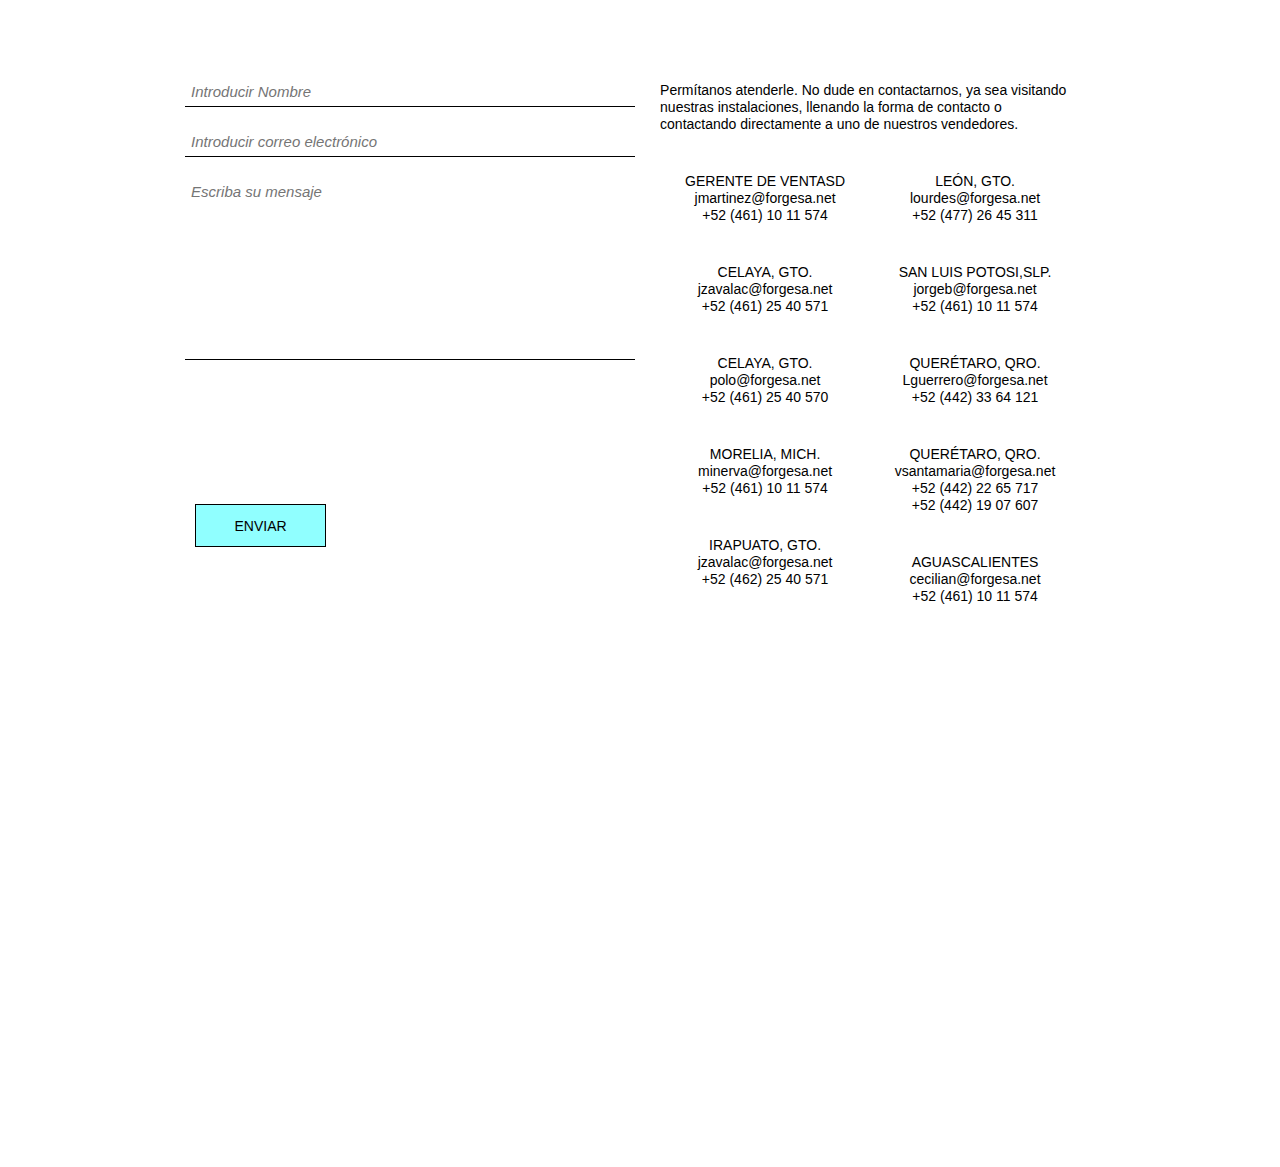
==== Ejemplo/index.html @ 3349e3ea "first commit" ====
<!DOCTYPE html>
<html class="nojs html css_verticalspacer" lang="es-ES">
 <head>

  <meta http-equiv="Content-type" content="text/html;charset=UTF-8"/>
  <meta name="generator" content="2018.0.0.379"/>
  <meta name="viewport" content="width=device-width, initial-scale=1.0"/>
  
  <script type="text/javascript">
   // Update the 'nojs'/'js' class on the html node
document.documentElement.className = document.documentElement.className.replace(/\bnojs\b/g, 'js');

// Check that all required assets are uploaded and up-to-date
if(typeof Muse == "undefined") window.Muse = {}; window.Muse.assets = {"required":["museutils.js", "museconfig.js", "jquery.watch.js", "require.js", "index.css"], "outOfDate":[]};
</script>
  
  <title>Inicio</title>
  <!-- CSS -->
  <link rel="stylesheet" type="text/css" href="css/site_global.css?crc=444006867"/>
  <link rel="stylesheet" type="text/css" href="css/index.css?crc=3777619661" id="pagesheet"/>
    <!--HTML Widget code-->
      
      <style>
      .ContenedorContacto502{
            display: flex;
            justify-content: center;
            flex-direction: column;
        }
        .formContacto502{
            display: flex;
            flex-direction: column;    
            box-sizing: border-box;
            padding: 5px;
        /*    background-color: aqua*/
        }
        .inp502{
            width: 100%;
            border-style: none;
            border-bottom: solid black 1px;
            color: #999999;
            font-family: Helvetica, Helvetica Neue, Arial, sans-serif;
            font-size: 15px;
            font-style: italic;
            padding: 6px;
            margin: 10px 0px;
            box-sizing: border-box;
        }
        .inpVal502{
            display: none;
        }
        .g-recaptcha{
            margin: auto;
        }
        .botonCo502{
            border-style: none;
            width: 131px;
            height: 43px;
            background-color: #90ffff;
            font-family: Helvetica, Helvetica Neue, Arial, sans-serif;
            color: black;
            margin: 10px 10px;
            border: solid black 1px;
        }

        .DatosContacto502{    
            display: flex;
            flex-direction: column;
            box-sizing: border-box;
            padding: 20px;
        }
        .contactoInf{
            display: flex;
            flex-direction: row;

        }
        .FilaA,.FilaB{
        /*    background-color: tomato;*/
            width: 50%;
            box-sizing: border-box;
            text-align: center;
        }

        .marcoCo502{
            margin: 40px 0px;

        }
        .marcoCo502 p{
            
            font-family: Helvetica, Helvetica Neue, Arial, sans-serif;
            font-size: 14px
        }
        @media(min-width: 720px){
            .ContenedorContacto502{
                flex-direction: row;
            }
            .formContacto502{
                width: 50%;
                max-width: 490px;
                max-height: 500px
            }
            .DatosContacto502{
                 width: 50%;
                 max-width: 490px;
            }
            .marcoCo502 p{
           

        }
        }
      
       </style>
       
       <script src="https://www.google.com/recaptcha/api.js" async defer></script>
     
 </head>
 <body>

  <div class="clearfix borderbox" id="page"><!-- column -->
   <div class="size_fixed colelem" id="u98" data-sizePolicy="fixed" data-pintopage="page_fluidx"><!-- custom html -->
    
           <div class="ContenedorContacto502">

           <form class='formContacto502' id="formContacto502">
                <input class="inp502"type="text" name="nombreContacto" placeholder="Introducir Nombre" id="nombreCo502" required>
                <input class="inp502" type="email" name="emailContacto" placeholder="Introducir correo electrónico" id="emailCo502" required>
                <textarea class="inp502" name="mensaje" id="mensajeCo502" cols="30" rows="10" placeholder="Escriba su mensaje"></textarea>
                <input class="inpVal502" type="text" id="validarCo502">

                <div class="g-recaptcha" data-sitekey="6LccgMcUAAAAALBa5AiPil4RM8qn00yROBXHQbDv"></div>

                <input class="botonCo502" type="submit" value="ENVIAR">
                <div class="Respuesta502" id="Respuesta502"></div>
            </form>

            <div class="DatosContacto502">

               <div class="ContactoTexto">
                   <p>Permítanos atenderle. No dude en contactarnos, ya sea visitando nuestras instalaciones, llenando la forma de contacto o contactando directamente a uno de nuestros vendedores.</p>
               </div>
               <div class="contactoInf">
                   <div class="FilaA">
                   <div class="marcoCo502">
                      <p> GERENTE DE VENTASD</p>
                       <p> jmartinez@forgesa.net</p>
                        <p> +52 (461) 10 11 574</p>
                    </div>

                    <div class="marcoCo502">
                      <p>CELAYA, GTO.</p>
                      <p>jzavalac@forgesa.net</p>
                      <p>+52 (461) 25 40 571</p>      
                    </div>

                     <div class="marcoCo502">
                      <p>CELAYA, GTO.</p>
                      <p>polo@forgesa.net</p>
                      <p>+52 (461) 25 40 570</p>      
                    </div> 

                    <div class="marcoCo502">      
                      <p> MORELIA, MICH.</p>
                       <p> minerva@forgesa.net</p>
                        <p> +52 (461) 10 11 574</p>
                    </div>

                    <div class="marcoCo502">
                      <p> IRAPUATO, GTO.</p>
                       <p>jzavalac@forgesa.net</p>
                        <p>+52 (462) 25 40 571</p>
                    </div>
               </div>

               <div class="FilaB">
                   <div class="marcoCo502">
                  <p> LEÓN, GTO.</p>
                   <p> lourdes@forgesa.net</p>
                    <p>  +52 (477) 26 45 311</p>
                </div>

                <div class="marcoCo502">
                  <p> SAN LUIS POTOSI,SLP.</p>
                   <p> jorgeb@forgesa.net</p>
                    <p> +52 (461) 10 11 574</p>
                </div>

                <div class="marcoCo502">
                  <p> QUERÉTARO, QRO.</p>
                   <p>Lguerrero@forgesa.net</p>
                    <p> +52 (442) 33 64 121</p>
                </div>

                <div class="marcoCo502">             
                  <p> QUERÉTARO, QRO.</p>
                   <p> vsantamaria@forgesa.net</p>
                    <p> +52 (442) 22 65 717</p>
                    <p> +52 (442) 19 07 607</p>
                </div>

                <div class="marcoCo502">
                  <p> AGUASCALIENTES</p>
                   <p> cecilian@forgesa.net</p>
                    <p>  +52 (461) 10 11 574</p>
                </div>
               </div> 


               </div>

            </div>

        </div>       
       
   </div>
   <div class="verticalspacer" data-offset-top="1105" data-content-above-spacer="1105" data-content-below-spacer="62" data-sizePolicy="fixed" data-pintopage="page_fixedLeft"></div>
  </div>
  <!-- JS includes -->
  <script type="text/javascript">
   if (document.location.protocol != 'https:') document.write('\x3Cscript src="http://musecdn.businesscatalyst.com/scripts/4.0/jquery-1.8.3.min.js" type="text/javascript">\x3C/script>');
</script>
  <script type="text/javascript">
   window.jQuery || document.write('\x3Cscript src="scripts/jquery-1.8.3.min.js?crc=209076791" type="text/javascript">\x3C/script>');
</script>
  <!-- Other scripts -->
  <script type="text/javascript">
   // Decide weather to suppress missing file error or not based on preference setting
var suppressMissingFileError = false
</script>
  <script type="text/javascript">
   window.Muse.assets.check=function(d){if(!window.Muse.assets.checked){window.Muse.assets.checked=!0;var b={},c=function(a,b){if(window.getComputedStyle){var c=window.getComputedStyle(a,null);return c&&c.getPropertyValue(b)||c&&c[b]||""}if(document.documentElement.currentStyle)return(c=a.currentStyle)&&c[b]||a.style&&a.style[b]||"";return""},a=function(a){if(a.match(/^rgb/))return a=a.replace(/\s+/g,"").match(/([\d\,]+)/gi)[0].split(","),(parseInt(a[0])<<16)+(parseInt(a[1])<<8)+parseInt(a[2]);if(a.match(/^\#/))return parseInt(a.substr(1),
16);return 0},g=function(g){for(var f=document.getElementsByTagName("link"),h=0;h<f.length;h++)if("text/css"==f[h].type){var i=(f[h].href||"").match(/\/?css\/([\w\-]+\.css)\?crc=(\d+)/);if(!i||!i[1]||!i[2])break;b[i[1]]=i[2]}f=document.createElement("div");f.className="version";f.style.cssText="display:none; width:1px; height:1px;";document.getElementsByTagName("body")[0].appendChild(f);for(h=0;h<Muse.assets.required.length;){var i=Muse.assets.required[h],l=i.match(/([\w\-\.]+)\.(\w+)$/),k=l&&l[1]?
l[1]:null,l=l&&l[2]?l[2]:null;switch(l.toLowerCase()){case "css":k=k.replace(/\W/gi,"_").replace(/^([^a-z])/gi,"_$1");f.className+=" "+k;k=a(c(f,"color"));l=a(c(f,"backgroundColor"));k!=0||l!=0?(Muse.assets.required.splice(h,1),"undefined"!=typeof b[i]&&(k!=b[i]>>>24||l!=(b[i]&16777215))&&Muse.assets.outOfDate.push(i)):h++;f.className="version";break;case "js":h++;break;default:throw Error("Unsupported file type: "+l);}}d?d().jquery!="1.8.3"&&Muse.assets.outOfDate.push("jquery-1.8.3.min.js"):Muse.assets.required.push("jquery-1.8.3.min.js");
f.parentNode.removeChild(f);if(Muse.assets.outOfDate.length||Muse.assets.required.length)f="Puede que determinados archivos falten en el servidor o sean incorrectos. Limpie la cache del navegador e inténtelo de nuevo. Si el problema persiste, póngase en contacto con el administrador del sitio web.",g&&Muse.assets.outOfDate.length&&(f+="\nOut of date: "+Muse.assets.outOfDate.join(",")),g&&Muse.assets.required.length&&(f+="\nMissing: "+Muse.assets.required.join(",")),suppressMissingFileError?(f+="\nUse SuppressMissingFileError key in AppPrefs.xml to show missing file error pop up.",console.log(f)):alert(f)};location&&location.search&&location.search.match&&location.search.match(/muse_debug/gi)?
setTimeout(function(){g(!0)},5E3):g()}};
var muse_init=function(){require.config({baseUrl:""});require(["jquery","museutils","whatinput","jquery.watch"],function(d){var $ = d;$(document).ready(function(){try{
window.Muse.assets.check($);/* body */
Muse.Utils.transformMarkupToFixBrowserProblemsPreInit();/* body */
Muse.Utils.prepHyperlinks(true);/* body */
Muse.Utils.makeButtonsVisibleAfterSettingMinWidth();/* body */
Muse.Utils.fullPage('#page');/* 100% height page */
Muse.Utils.showWidgetsWhenReady();/* body */
Muse.Utils.transformMarkupToFixBrowserProblems();/* body */
}catch(b){if(b&&"function"==typeof b.notify?b.notify():Muse.Assert.fail("Error calling selector function: "+b),false)throw b;}})})};

</script>
  <!-- RequireJS script -->
  <script src="scripts/require.js?crc=4157109226" type="text/javascript" async data-main="scripts/museconfig.js?crc=380897831" onload="if (requirejs) requirejs.onError = function(requireType, requireModule) { if (requireType && requireType.toString && requireType.toString().indexOf && 0 <= requireType.toString().indexOf('#scripterror')) window.Muse.assets.check(); }" onerror="window.Muse.assets.check();"></script>
  
  <!--HTML Widget code-->
  
           <script src="Direcciones.js"></script>
           <script src="capchaScrip.js"></script>
        
   </body>
</html>
---- Ejemplo/css/site_global.css ----
html{min-height:100%;min-width:100%;-ms-text-size-adjust:none;}body,div,dl,dt,dd,ul,ol,li,nav,h1,h2,h3,h4,h5,h6,pre,code,form,fieldset,legend,input,button,textarea,p,blockquote,th,td,a{margin:0px;padding:0px;border-width:0px;border-style:solid;border-color:transparent;-webkit-transform-origin:left top;-ms-transform-origin:left top;-o-transform-origin:left top;transform-origin:left top;background-repeat:no-repeat;}button.submit-btn{-moz-box-sizing:content-box;-webkit-box-sizing:content-box;box-sizing:content-box;}.transition{-webkit-transition-property:background-image,background-position,background-color,border-color,border-radius,color,font-size,font-style,font-weight,letter-spacing,line-height,text-align,box-shadow,text-shadow,opacity;transition-property:background-image,background-position,background-color,border-color,border-radius,color,font-size,font-style,font-weight,letter-spacing,line-height,text-align,box-shadow,text-shadow,opacity;}.transition *{-webkit-transition:inherit;transition:inherit;}table{border-collapse:collapse;border-spacing:0px;}fieldset,img{border:0px;border-style:solid;-webkit-transform-origin:left top;-ms-transform-origin:left top;-o-transform-origin:left top;transform-origin:left top;}address,caption,cite,code,dfn,em,strong,th,var,optgroup{font-style:inherit;font-weight:inherit;}del,ins{text-decoration:none;}li{list-style:none;}caption,th{text-align:left;}h1,h2,h3,h4,h5,h6{font-size:100%;font-weight:inherit;}input,button,textarea,select,optgroup,option{font-family:inherit;font-size:inherit;font-style:inherit;font-weight:inherit;}.form-grp input,.form-grp textarea{-webkit-appearance:none;-webkit-border-radius:0;}body{font-family:Arial, Helvetica Neue, Helvetica, sans-serif;text-align:left;font-size:14px;line-height:17px;word-wrap:break-word;text-rendering:optimizeLegibility;-moz-font-feature-settings:'liga';-ms-font-feature-settings:'liga';-webkit-font-feature-settings:'liga';font-feature-settings:'liga';}a:link{color:#0000FF;text-decoration:underline;}a:visited{color:#800080;text-decoration:underline;}a:hover{color:#0000FF;text-decoration:underline;}a:active{color:#EE0000;text-decoration:underline;}a.nontext{color:black;text-decoration:none;font-style:normal;font-weight:normal;}.normal_text{color:#000000;direction:ltr;font-family:Arial, Helvetica Neue, Helvetica, sans-serif;font-size:14px;font-style:normal;font-weight:normal;letter-spacing:0px;line-height:17px;text-align:left;text-decoration:none;text-indent:0px;text-transform:none;vertical-align:0px;padding:0px;}.list0 li:before{position:absolute;right:100%;letter-spacing:0px;text-decoration:none;font-weight:normal;font-style:normal;}.rtl-list li:before{right:auto;left:100%;}.nls-None > li:before,.nls-None .list3 > li:before,.nls-None .list6 > li:before{margin-right:6px;content:'•';}.nls-None .list1 > li:before,.nls-None .list4 > li:before,.nls-None .list7 > li:before{margin-right:6px;content:'○';}.nls-None,.nls-None .list1,.nls-None .list2,.nls-None .list3,.nls-None .list4,.nls-None .list5,.nls-None .list6,.nls-None .list7,.nls-None .list8{padding-left:34px;}.nls-None.rtl-list,.nls-None .list1.rtl-list,.nls-None .list2.rtl-list,.nls-None .list3.rtl-list,.nls-None .list4.rtl-list,.nls-None .list5.rtl-list,.nls-None .list6.rtl-list,.nls-None .list7.rtl-list,.nls-None .list8.rtl-list{padding-left:0px;padding-right:34px;}.nls-None .list2 > li:before,.nls-None .list5 > li:before,.nls-None .list8 > li:before{margin-right:6px;content:'-';}.nls-None.rtl-list > li:before,.nls-None .list1.rtl-list > li:before,.nls-None .list2.rtl-list > li:before,.nls-None .list3.rtl-list > li:before,.nls-None .list4.rtl-list > li:before,.nls-None .list5.rtl-list > li:before,.nls-None .list6.rtl-list > li:before,.nls-None .list7.rtl-list > li:before,.nls-None .list8.rtl-list > li:before{margin-right:0px;margin-left:6px;}.TabbedPanelsTab{white-space:nowrap;}.MenuBar .MenuBarView,.MenuBar .SubMenuView{display:block;list-style:none;}.MenuBar .SubMenu{display:none;position:absolute;}.NoWrap{white-space:nowrap;word-wrap:normal;}.rootelem{margin-left:auto;margin-right:auto;}.colelem{display:inline;float:left;clear:both;}.clearfix:after{content:"\0020";visibility:hidden;display:block;height:0px;clear:both;}*:first-child+html .clearfix{zoom:1;}.clip_frame{overflow:hidden;}.popup_anchor{position:relative;width:0px;height:0px;}.allow_click_through *{pointer-events:auto;}.popup_element{z-index:100000;}.svg{display:block;vertical-align:top;}span.wrap{content:'';clear:left;display:block;}span.actAsInlineDiv{display:inline-block;}.position_content,.excludeFromNormalFlow{float:left;}.preload_images{position:absolute;overflow:hidden;left:-9999px;top:-9999px;height:1px;width:1px;}.preload{height:1px;width:1px;}.animateStates{-webkit-transition:0.3s ease-in-out;-moz-transition:0.3s ease-in-out;-o-transition:0.3s ease-in-out;transition:0.3s ease-in-out;}[data-whatinput="mouse"] *:focus,[data-whatinput="touch"] *:focus,input:focus,textarea:focus{outline:none;}textarea{resize:none;overflow:auto;}.allow_click_through,.fld-prompt{pointer-events:none;}.wrapped-input{position:absolute;top:0px;left:0px;background:transparent;border:none;}.submit-btn{z-index:50000;cursor:pointer;}.anchor_item{width:22px;height:18px;}.MenuBar .SubMenuVisible,.MenuBarVertical .SubMenuVisible,.MenuBar .SubMenu .SubMenuVisible,.popup_element.Active,span.actAsPara,.actAsDiv,a.nonblock.nontext,img.block{display:block;}.widget_invisible,.js .invi,.js .mse_pre_init{visibility:hidden;}.ose_ei{visibility:hidden;z-index:0;}.no_vert_scroll{overflow-y:hidden;}.always_vert_scroll{overflow-y:scroll;}.always_horz_scroll{overflow-x:scroll;}.fullscreen{overflow:hidden;left:0px;top:0px;position:fixed;height:100%;width:100%;-moz-box-sizing:border-box;-webkit-box-sizing:border-box;-ms-box-sizing:border-box;box-sizing:border-box;}.fullwidth{position:absolute;}.borderbox{-moz-box-sizing:border-box;-webkit-box-sizing:border-box;-ms-box-sizing:border-box;box-sizing:border-box;}.scroll_wrapper{position:absolute;overflow:auto;left:0px;right:0px;top:0px;bottom:0px;padding-top:0px;padding-bottom:0px;margin-top:0px;margin-bottom:0px;}.browser_width > *{position:absolute;left:0px;right:0px;}.grpelem,.accordion_wrapper{display:inline;float:left;}.fld-checkbox input[type=checkbox],.fld-radiobutton input[type=radio]{position:absolute;overflow:hidden;clip:rect(0px, 0px, 0px, 0px);height:1px;width:1px;margin:-1px;padding:0px;border:0px;}.fld-checkbox input[type=checkbox] + label,.fld-radiobutton input[type=radio] + label{display:inline-block;background-repeat:no-repeat;cursor:pointer;float:left;width:100%;height:100%;}.pointer_cursor,.fld-recaptcha-mode,.fld-recaptcha-refresh,.fld-recaptcha-help{cursor:pointer;}p,h1,h2,h3,h4,h5,h6,ol,ul,span.actAsPara{max-height:1000000px;}.superscript{vertical-align:super;font-size:66%;line-height:0px;}.subscript{vertical-align:sub;font-size:66%;line-height:0px;}.horizontalSlideShow{-ms-touch-action:pan-y;touch-action:pan-y;}.verticalSlideShow{-ms-touch-action:pan-x;touch-action:pan-x;}.colelem100,.verticalspacer{clear:both;}.list0 li,.MenuBar .MenuItemContainer,.SlideShowContentPanel .fullscreen img,.css_verticalspacer .verticalspacer{position:relative;}.popup_element.Inactive,.js .disn,.js .an_invi,.hidden,.breakpoint{display:none;}#muse_css_mq{position:absolute;display:none;background-color:#FFFFFE;}.fluid_height_spacer{width:0.01px;}.muse_check_css{display:none;position:fixed;}@media screen and (-webkit-min-device-pixel-ratio:0){body{text-rendering:auto;}}
---- Ejemplo/css/index.css ----
.version.index{color:#0000E1;background-color:#29E6CD;}#page{z-index:1;min-height:376px;background-image:none;border-width:0px;border-color:#000000;background-color:transparent;padding-top:62px;padding-bottom:62px;width:100%;max-width:960px;margin-left:auto;margin-right:auto;}#u98{z-index:2;width:920px;min-height:1043px;border-width:0px;border-color:transparent;background-color:transparent;position:relative;margin-left:2.09%;}.css_verticalspacer .verticalspacer{height:calc(100vh - 1167px);}#muse_css_mq,.html{background-color:#FFFFFF;}body{position:relative;min-width:320px;}
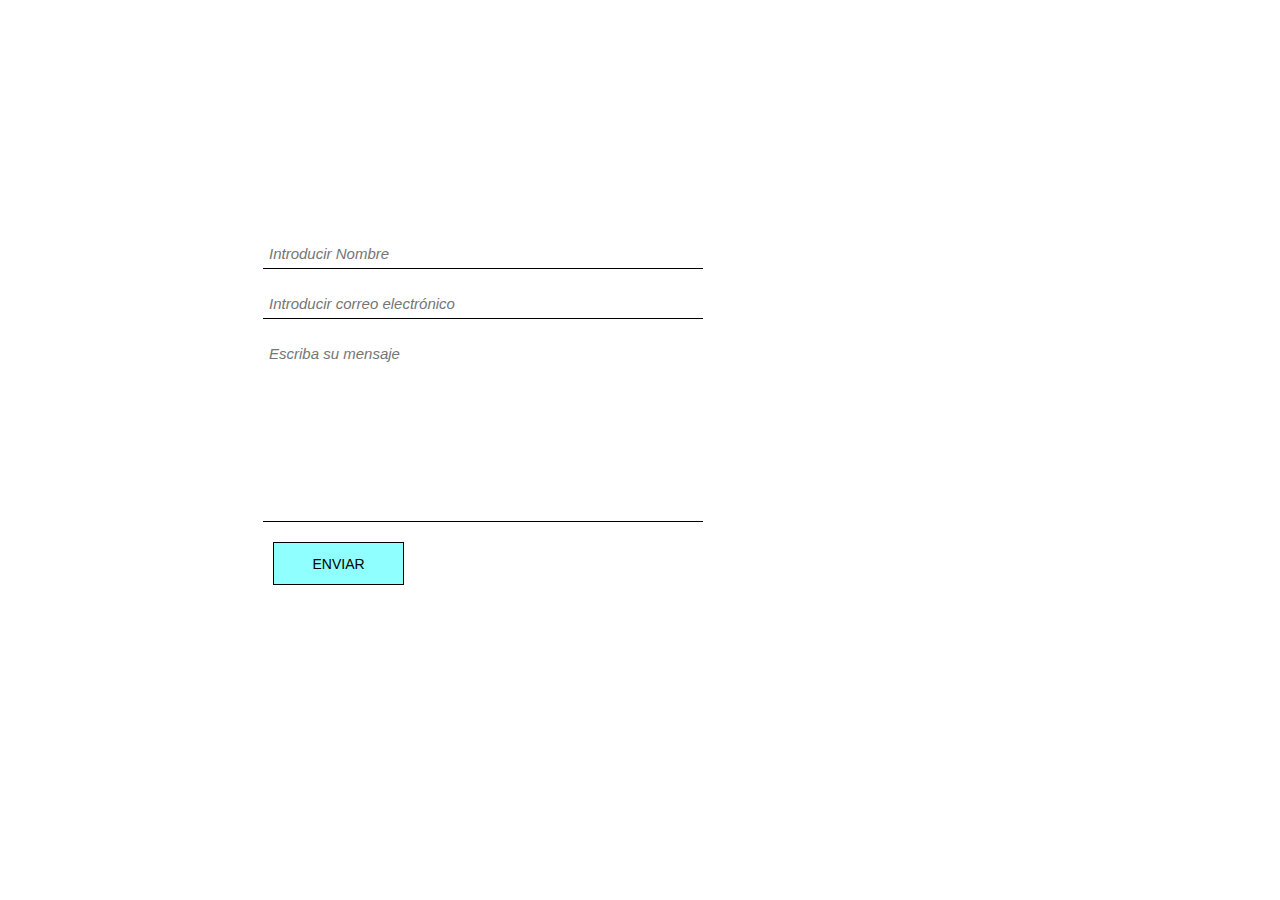
==== commit a9d51208: "Revicion 1" ====
--- a/Ejemplo/index.html
+++ b/Ejemplo/index.html
@@ -17,11 +17,11 @@
   <title>Inicio</title>
   <!-- CSS -->
   <link rel="stylesheet" type="text/css" href="css/site_global.css?crc=444006867"/>
-  <link rel="stylesheet" type="text/css" href="css/index.css?crc=3777619661" id="pagesheet"/>
+  <link rel="stylesheet" type="text/css" href="css/index.css?crc=4048532462" id="pagesheet"/>
     <!--HTML Widget code-->
       
       <style>
-      .ContenedorContacto502{
+          .ContenedorContacto502{
             display: flex;
             justify-content: center;
             flex-direction: column;
@@ -61,55 +61,8 @@
             margin: 10px 10px;
             border: solid black 1px;
         }
-
-        .DatosContacto502{    
-            display: flex;
-            flex-direction: column;
-            box-sizing: border-box;
-            padding: 20px;
-        }
-        .contactoInf{
-            display: flex;
-            flex-direction: row;
-
-        }
-        .FilaA,.FilaB{
-        /*    background-color: tomato;*/
-            width: 50%;
-            box-sizing: border-box;
-            text-align: center;
-        }
-
-        .marcoCo502{
-            margin: 40px 0px;
-
-        }
-        .marcoCo502 p{
-            
-            font-family: Helvetica, Helvetica Neue, Arial, sans-serif;
-            font-size: 14px
-        }
-        @media(min-width: 720px){
-            .ContenedorContacto502{
-                flex-direction: row;
-            }
-            .formContacto502{
-                width: 50%;
-                max-width: 490px;
-                max-height: 500px
-            }
-            .DatosContacto502{
-                 width: 50%;
-                 max-width: 490px;
-            }
-            .marcoCo502 p{
-           
-
-        }
-        }
       
        </style>
-       
        <script src="https://www.google.com/recaptcha/api.js" async defer></script>
      
  </head>
@@ -119,99 +72,22 @@
    <div class="size_fixed colelem" id="u98" data-sizePolicy="fixed" data-pintopage="page_fluidx"><!-- custom html -->
     
            <div class="ContenedorContacto502">
+       
+               <form class='formContacto502' id="formContacto502">
+                    <input class="inp502"type="text" name="nombreContacto" placeholder="Introducir Nombre" id="nombreCo502" required>
+                    <input class="inp502" type="email" name="emailContacto" placeholder="Introducir correo electrónico" id="emailCo502" required>
+                    <textarea class="inp502" name="mensaje" id="mensajeCo502" cols="30" rows="10" placeholder="Escriba su mensaje"></textarea>
+                    <input class="inpVal502" type="text" id="validarCo502">
 
-           <form class='formContacto502' id="formContacto502">
-                <input class="inp502"type="text" name="nombreContacto" placeholder="Introducir Nombre" id="nombreCo502" required>
-                <input class="inp502" type="email" name="emailContacto" placeholder="Introducir correo electrónico" id="emailCo502" required>
-                <textarea class="inp502" name="mensaje" id="mensajeCo502" cols="30" rows="10" placeholder="Escriba su mensaje"></textarea>
-                <input class="inpVal502" type="text" id="validarCo502">
+                    <div class="g-recaptcha" data-sitekey="6LccgMcUAAAAALBa5AiPil4RM8qn00yROBXHQbDv"></div>
 
-                <div class="g-recaptcha" data-sitekey="6LccgMcUAAAAALBa5AiPil4RM8qn00yROBXHQbDv"></div>
-
-                <input class="botonCo502" type="submit" value="ENVIAR">
-                <div class="Respuesta502" id="Respuesta502"></div>
-            </form>
-
-            <div class="DatosContacto502">
-
-               <div class="ContactoTexto">
-                   <p>Permítanos atenderle. No dude en contactarnos, ya sea visitando nuestras instalaciones, llenando la forma de contacto o contactando directamente a uno de nuestros vendedores.</p>
-               </div>
-               <div class="contactoInf">
-                   <div class="FilaA">
-                   <div class="marcoCo502">
-                      <p> GERENTE DE VENTASD</p>
-                       <p> jmartinez@forgesa.net</p>
-                        <p> +52 (461) 10 11 574</p>
-                    </div>
-
-                    <div class="marcoCo502">
-                      <p>CELAYA, GTO.</p>
-                      <p>jzavalac@forgesa.net</p>
-                      <p>+52 (461) 25 40 571</p>      
-                    </div>
-
-                     <div class="marcoCo502">
-                      <p>CELAYA, GTO.</p>
-                      <p>polo@forgesa.net</p>
-                      <p>+52 (461) 25 40 570</p>      
-                    </div> 
-
-                    <div class="marcoCo502">      
-                      <p> MORELIA, MICH.</p>
-                       <p> minerva@forgesa.net</p>
-                        <p> +52 (461) 10 11 574</p>
-                    </div>
-
-                    <div class="marcoCo502">
-                      <p> IRAPUATO, GTO.</p>
-                       <p>jzavalac@forgesa.net</p>
-                        <p>+52 (462) 25 40 571</p>
-                    </div>
-               </div>
-
-               <div class="FilaB">
-                   <div class="marcoCo502">
-                  <p> LEÓN, GTO.</p>
-                   <p> lourdes@forgesa.net</p>
-                    <p>  +52 (477) 26 45 311</p>
-                </div>
-
-                <div class="marcoCo502">
-                  <p> SAN LUIS POTOSI,SLP.</p>
-                   <p> jorgeb@forgesa.net</p>
-                    <p> +52 (461) 10 11 574</p>
-                </div>
-
-                <div class="marcoCo502">
-                  <p> QUERÉTARO, QRO.</p>
-                   <p>Lguerrero@forgesa.net</p>
-                    <p> +52 (442) 33 64 121</p>
-                </div>
-
-                <div class="marcoCo502">             
-                  <p> QUERÉTARO, QRO.</p>
-                   <p> vsantamaria@forgesa.net</p>
-                    <p> +52 (442) 22 65 717</p>
-                    <p> +52 (442) 19 07 607</p>
-                </div>
-
-                <div class="marcoCo502">
-                  <p> AGUASCALIENTES</p>
-                   <p> cecilian@forgesa.net</p>
-                    <p>  +52 (461) 10 11 574</p>
-                </div>
-               </div> 
-
-
-               </div>
-
-            </div>
-
-        </div>       
+                    <input class="botonCo502" type="submit" value="ENVIAR">
+                    <div class="Respuesta502" id="Respuesta502"></div>
+                </form>
+            </div>      
        
    </div>
-   <div class="verticalspacer" data-offset-top="1105" data-content-above-spacer="1105" data-content-below-spacer="62" data-sizePolicy="fixed" data-pintopage="page_fixedLeft"></div>
+   <div class="verticalspacer" data-offset-top="681" data-content-above-spacer="681" data-content-below-spacer="62" data-sizePolicy="fixed" data-pintopage="page_fixedLeft"></div>
   </div>
   <!-- JS includes -->
   <script type="text/javascript">
--- a/Ejemplo/css/index.css
+++ b/Ejemplo/css/index.css
@@ -1 +1 @@
-.version.index{color:#0000E1;background-color:#29E6CD;}#page{z-index:1;min-height:376px;background-image:none;border-width:0px;border-color:#000000;background-color:transparent;padding-top:62px;padding-bottom:62px;width:100%;max-width:960px;margin-left:auto;margin-right:auto;}#u98{z-index:2;width:920px;min-height:1043px;border-width:0px;border-color:transparent;background-color:transparent;position:relative;margin-left:2.09%;}.css_verticalspacer .verticalspacer{height:calc(100vh - 1167px);}#muse_css_mq,.html{background-color:#FFFFFF;}body{position:relative;min-width:320px;}+.version.index{color:#0000F1;background-color:#4FB3EE;}#page{z-index:1;min-height:214px;background-image:none;border-width:0px;border-color:#000000;background-color:transparent;padding-top:224px;padding-bottom:62px;width:100%;max-width:960px;margin-left:auto;margin-right:auto;}#u98{z-index:2;width:450px;min-height:457px;border-width:0px;border-color:transparent;background-color:transparent;position:relative;margin-left:10.21%;}.css_verticalspacer .verticalspacer{height:calc(100vh - 743px);}#muse_css_mq,.html{background-color:#FFFFFF;}body{position:relative;min-width:320px;}